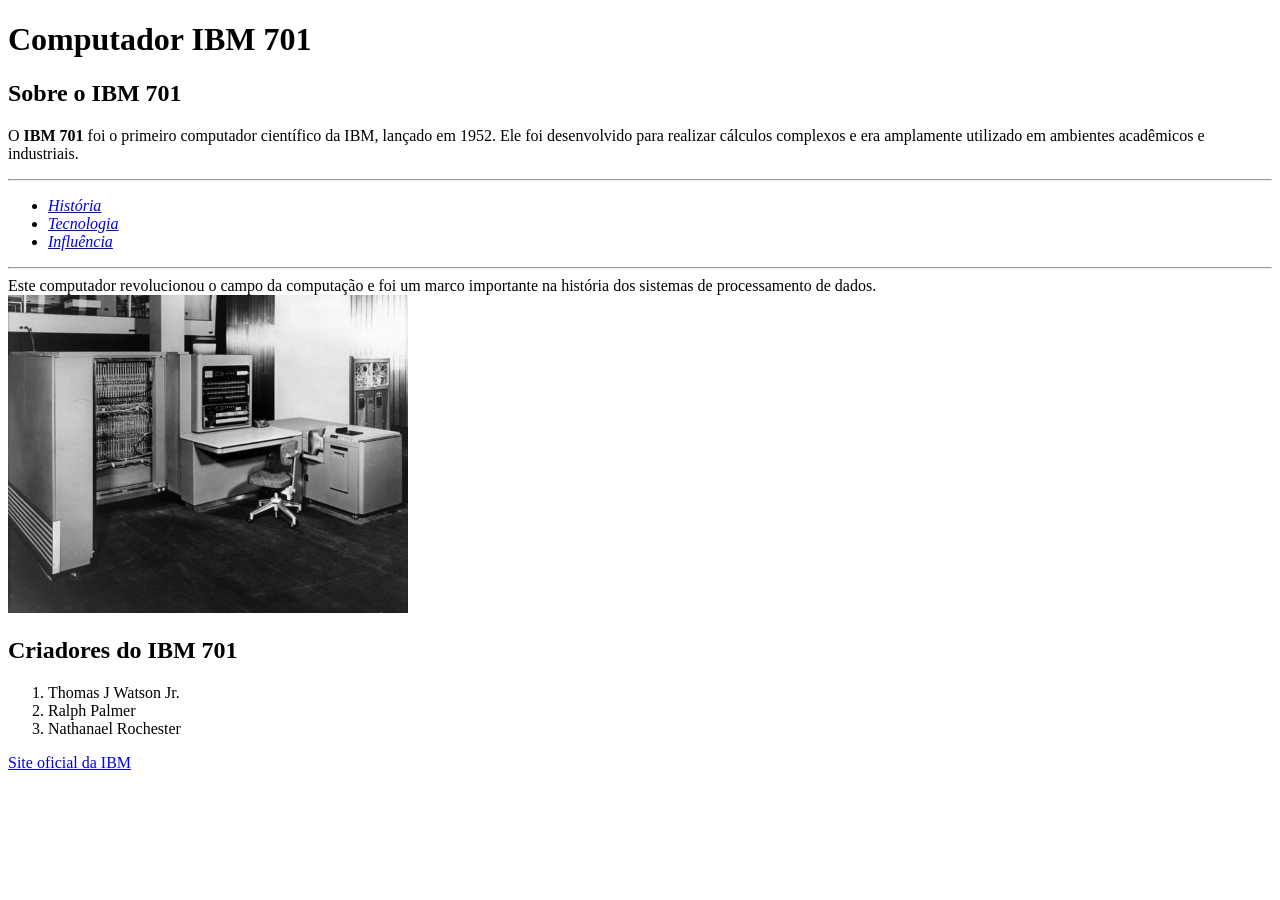
==== index.html @ 2b808529 "Adição da Atividade 1 HTML - Site IBM 701" ====
<!DOCTYPE html>
<html lang="pt-br">
<head>
    <meta charset="UTF-8">
    <meta name="viewport" content="width=device-width, initial-scale=1.0">
    <link rel="icon" type="image/x-icon" href="IBM.jpg">
    <title>IBM 701</title>

</head>
<body>
    <h1>Computador IBM 701</h1>
    <header>
        <h2>Sobre o IBM 701</h2>
        <p>O <strong>IBM 701</strong> foi o primeiro computador científico da IBM, lançado em 1952. Ele foi desenvolvido para realizar cálculos complexos e era amplamente utilizado em ambientes acadêmicos e industriais.</p>
        <hr>

        <!-- Parte de navegação da página onde levará para os demais conteúdos do IBM 701 como sua história, suas tecnologias e sua influência para os demais computadores-->
        <nav>
            <ul>
                <li><a href="historia.html"><em>História</em></a></li>
                <li><a href="tecnologia.html"><em>Tecnologia</em></a></li>
                <li><a href="influencia.html"><em>Influência</em></a></li>
            </ul>
        </nav>
        <hr>
    </header>

    <aside>Este computador revolucionou o campo da computação e foi um marco importante na história dos sistemas de processamento de dados.</aside>

    <img src="IBM701.jpg" alt="Foto do IBM 701" width="400px">

    <h2>Criadores do IBM 701</h2>
    <ol>
        <li>Thomas J Watson Jr.</li>
        <li>Ralph Palmer</li>
        <li>Nathanael Rochester</li>
    </ol>

    <a href="https://www.ibm.com/br-pt">Site oficial da IBM</a>
      
</body>
</html>
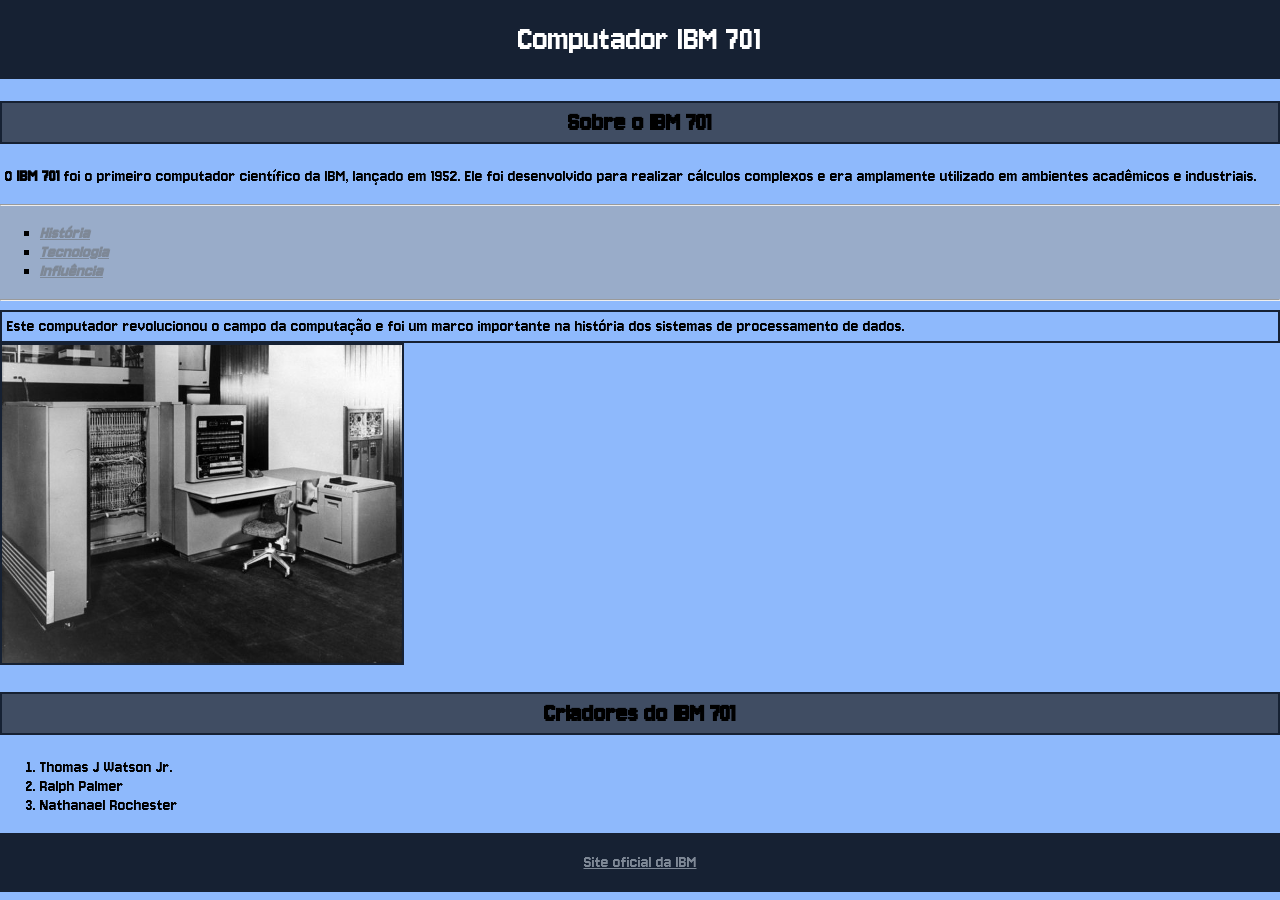
==== commit c801914d: "Atividade 2 realizada" ====
--- a/index.html
+++ b/index.html
@@ -4,19 +4,23 @@
     <meta charset="UTF-8">
     <meta name="viewport" content="width=device-width, initial-scale=1.0">
     <link rel="icon" type="image/x-icon" href="IBM.jpg">
+    <link rel="stylesheet" href="style.css">
+    <link rel="preconnect" href="https://fonts.googleapis.com">
+    <link rel="preconnect" href="https://fonts.gstatic.com" crossorigin>
+    <link href="https://fonts.googleapis.com/css2?family=Jersey+10&display=swap" rel="stylesheet">
     <title>IBM 701</title>
 
 </head>
 <body>
-    <h1>Computador IBM 701</h1>
+    <h1 id="tituloPrincipal">Computador IBM 701</h1>
+    <h2 class="bordas">Sobre o IBM 701</h2>
+        <p style="margin-left: 5px;">O <strong>IBM 701</strong> foi o primeiro computador científico da IBM, lançado em 1952. Ele foi desenvolvido para realizar cálculos complexos e era amplamente utilizado em ambientes acadêmicos e industriais.</p>
     <header>
-        <h2>Sobre o IBM 701</h2>
-        <p>O <strong>IBM 701</strong> foi o primeiro computador científico da IBM, lançado em 1952. Ele foi desenvolvido para realizar cálculos complexos e era amplamente utilizado em ambientes acadêmicos e industriais.</p>
         <hr>
 
         <!-- Parte de navegação da página onde levará para os demais conteúdos do IBM 701 como sua história, suas tecnologias e sua influência para os demais computadores-->
         <nav>
-            <ul>
+            <ul id="links">
                 <li><a href="historia.html"><em>História</em></a></li>
                 <li><a href="tecnologia.html"><em>Tecnologia</em></a></li>
                 <li><a href="influencia.html"><em>Influência</em></a></li>
@@ -25,18 +29,21 @@
         <hr>
     </header>
 
-    <aside>Este computador revolucionou o campo da computação e foi um marco importante na história dos sistemas de processamento de dados.</aside>
+    <aside style="padding: 5px; border: 2px solid #162133;">Este computador revolucionou o campo da computação e foi um marco importante na história dos sistemas de processamento de dados.</aside>
 
-    <img src="IBM701.jpg" alt="Foto do IBM 701" width="400px">
+    <img style="border: 2px solid #162133;" src="IBM701.jpg" alt="Foto do IBM 701" width="400px">
 
-    <h2>Criadores do IBM 701</h2>
+    <h2 class="bordas">Criadores do IBM 701</h2>
     <ol>
         <li>Thomas J Watson Jr.</li>
         <li>Ralph Palmer</li>
         <li>Nathanael Rochester</li>
     </ol>
 
-    <a href="https://www.ibm.com/br-pt">Site oficial da IBM</a>
+    <footer>
+        <a href="https://www.ibm.com/br-pt">Site oficial da IBM</a>
+    </footer>
+    
       
 </body>
 </html>
--- a/style.css
+++ b/style.css
@@ -0,0 +1,54 @@
+body {
+    background-color: #8EB9FC;
+    margin: 0;
+    font-size: large;
+    font-family: "Jersey 10", sans-serif;
+    font-weight: 400;
+    font-style: normal;
+}
+
+h2 {
+    background-color: #404D63;
+}
+
+footer {
+    padding: 20px;
+    text-align: center;
+    background-color: #162133;
+}
+
+a {
+    color: #7E8896;
+}
+
+header {
+    background-color: #99ACC9;
+    
+}
+
+ul {
+    list-style-type: square;
+}
+
+#tituloPrincipal {
+    color: white;
+    background-color: #162133;
+    text-align: center;
+    margin: 0;
+    padding: 20px;
+    font-family: "Jersey 10", sans-serif;
+    font-weight: 400;
+    font-style: normal;
+}
+
+#links {
+    font-size: large;
+    font-weight: bold;
+    font-style: italic;
+}
+
+.bordas {
+    border: 2px solid #162133;
+    text-align: center;
+    padding: 5px;;
+}
